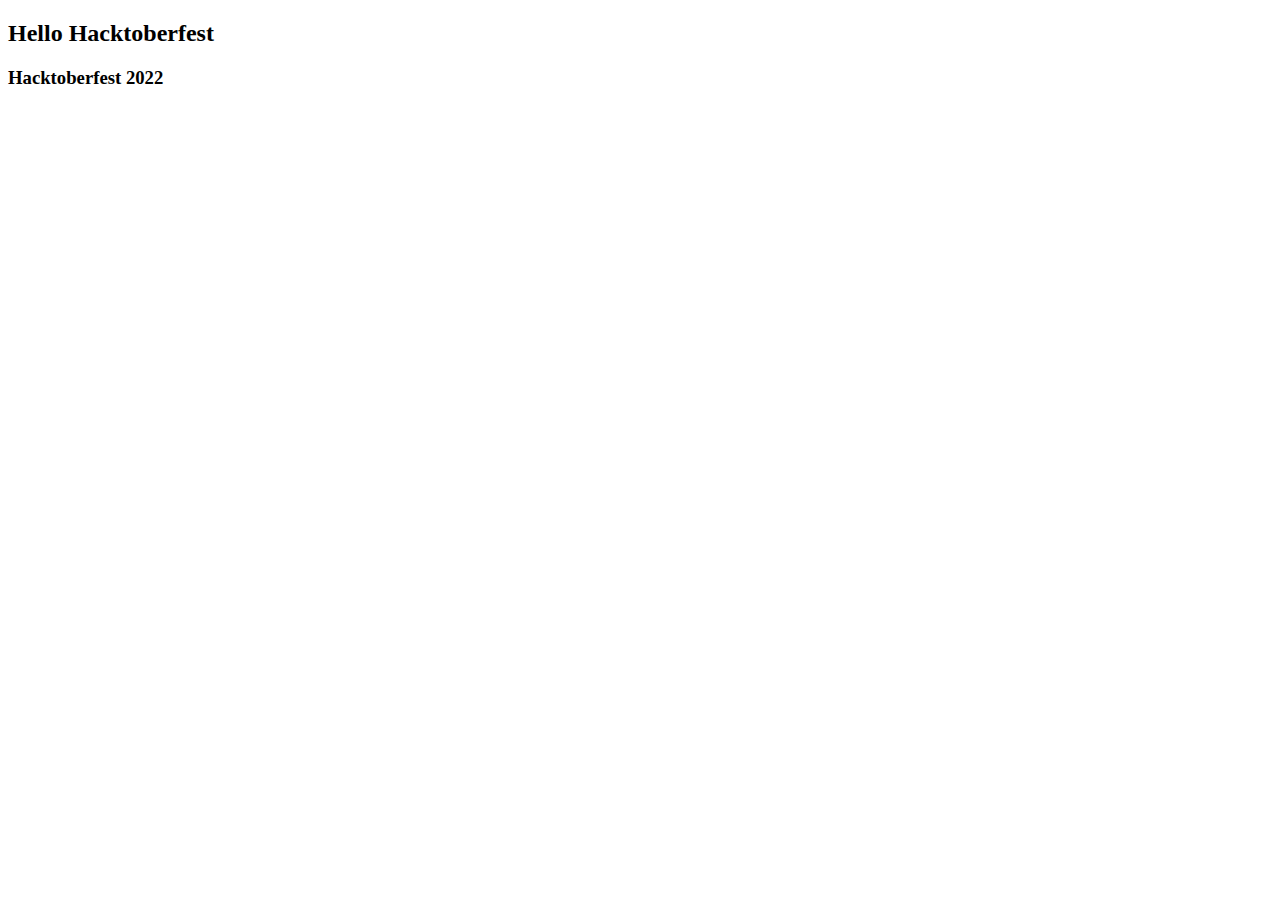
==== index.html @ b7a2a3b9 "Added 2022" ====
<!DOCTYPE html>
<html lang="en">
  <head>
    <meta charset="UTF-8" />
    <meta http-equiv="X-UA-Compatible" content="IE=edge" />
    <meta name="viewport" content="width=device-width, initial-scale=1.0" />
    <title>Document</title>
  </head>
  <body>
    <h2>Hello Hacktoberfest</h2>
    <h3>Hacktoberfest 2022</h3>
  </body>
</html>
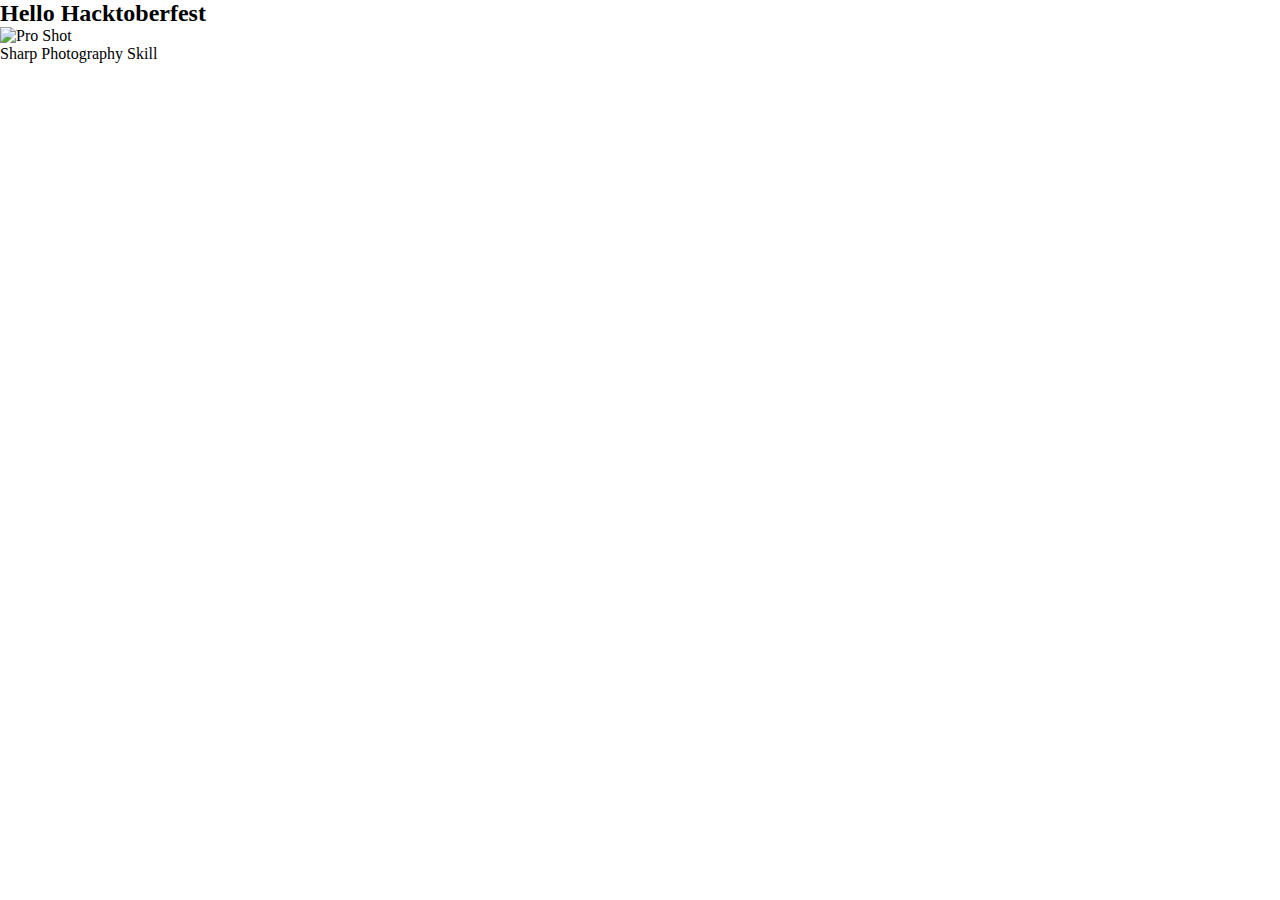
==== commit d0698a02: "Merge branch 'main' of https://github.com/hafizip00/hacktoberfest_2022" ====
--- a/index.html
+++ b/index.html
@@ -4,10 +4,14 @@
     <meta charset="UTF-8" />
     <meta http-equiv="X-UA-Compatible" content="IE=edge" />
     <meta name="viewport" content="width=device-width, initial-scale=1.0" />
+    <link rel="stylesheet" href="style.css" />
     <title>Document</title>
   </head>
   <body>
-    <h2>Hello Hacktoberfest</h2>
-    <h3>Hacktoberfest 2022</h3>
+    <h2>Hello Hacktoberfest</h2>    
+    <figure>
+      <img src="https://images.unsplash.com/photo-1453728013993-6d66e9c9123a?ixlib=rb-1.2.1&ixid=MnwxMjA3fDB8MHxzZWFyY2h8Mnx8Zm9jdXN8ZW58MHx8MHx8&w=1000&q =80" alt="Pro Shot" width="500px" height="350px">
+      <figcaption>Sharp Photography Skill</figcaption>
+    </figure>
   </body>
 </html>
--- a/style.css
+++ b/style.css
@@ -0,0 +1,5 @@
+*{
+    margin: 0%;
+    padding: 0%;
+    box-sizing: border-box;
+}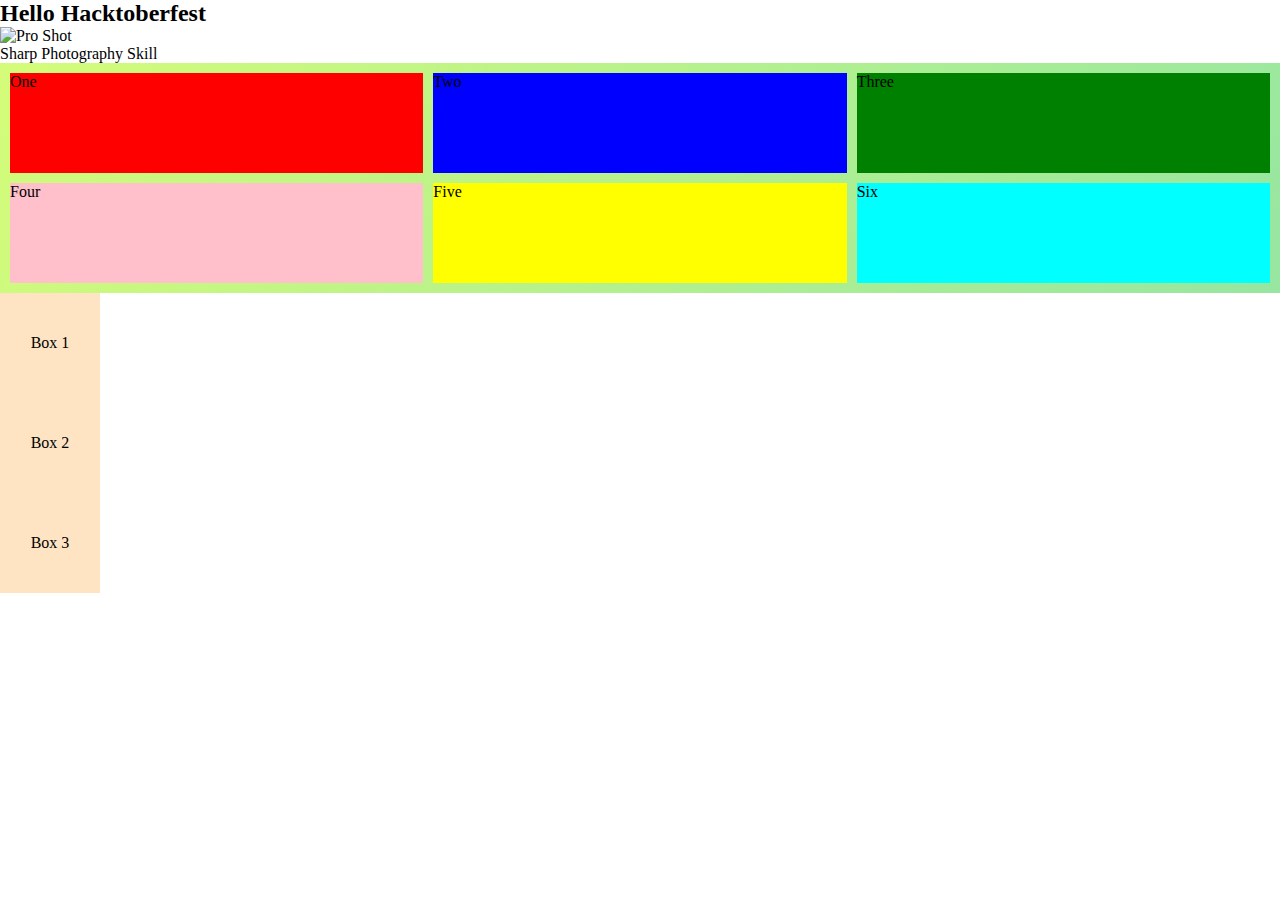
==== commit 52b46d51: "Merge branch 'main' into gridLayout" ====
--- a/index.html
+++ b/index.html
@@ -4,7 +4,7 @@
     <meta charset="UTF-8" />
     <meta http-equiv="X-UA-Compatible" content="IE=edge" />
     <meta name="viewport" content="width=device-width, initial-scale=1.0" />
-    <link rel="stylesheet" href="style.css" />
+    <link rel="stylesheet" href="style.css">
     <title>Document</title>
   </head>
   <body>
@@ -13,5 +13,25 @@
       <img src="https://images.unsplash.com/photo-1453728013993-6d66e9c9123a?ixlib=rb-1.2.1&ixid=MnwxMjA3fDB8MHxzZWFyY2h8Mnx8Zm9jdXN8ZW58MHx8MHx8&w=1000&q =80" alt="Pro Shot" width="500px" height="350px">
       <figcaption>Sharp Photography Skill</figcaption>
     </figure>
+
+    <div class="wrapper">
+      <div class="one">One</div>
+      <div class="two">Two</div>
+      <div class="three">Three</div>
+      <div class="four">Four</div>
+      <div class="five">Five</div>
+      <div class="six">Six</div>
+    </div>
+
+
+    <section class="container">
+      <div class="box">Box 1</div>
+      <div class="box">Box 2</div>
+      <div class="box">Box 3</div>
+
+    </section>
+
+
+
   </body>
 </html>
--- a/style.css
+++ b/style.css
@@ -2,4 +2,51 @@
     margin: 0%;
     padding: 0%;
     box-sizing: border-box;
-}+}
+
+
+.wrapper {
+    display: grid;
+    grid-template-columns: repeat(3, 1fr);
+    gap: 10px;
+    grid-auto-rows: minmax(100px, auto);
+    padding: 10px;
+    background-image: linear-gradient(120deg, #d4fc79 0%, #96e6a1 100%);
+  }
+  .one {
+    background-color: red;
+  }
+  .two {
+    background-color: blue;
+  }
+  .three {
+    background-color: green;
+  }
+  .four {
+    background-color: pink;
+  }
+  .five {
+    background-color: yellow;
+  }
+  .six {
+    background-color: cyan;
+  }
+=======
+.container{
+    padding: 20px;
+    background-image: linear-gradient(to left ,midnightblue , white);
+    display: flex;
+    flex-flow: row wrap;
+    justify-content: space-evenly;
+    align-items: center;
+}
+
+.box{
+    width: 100px;
+    height: 100px;
+    background-color: bisque;
+    color: #000;
+    display: flex;
+    align-items: center;
+    justify-content: center;
+}
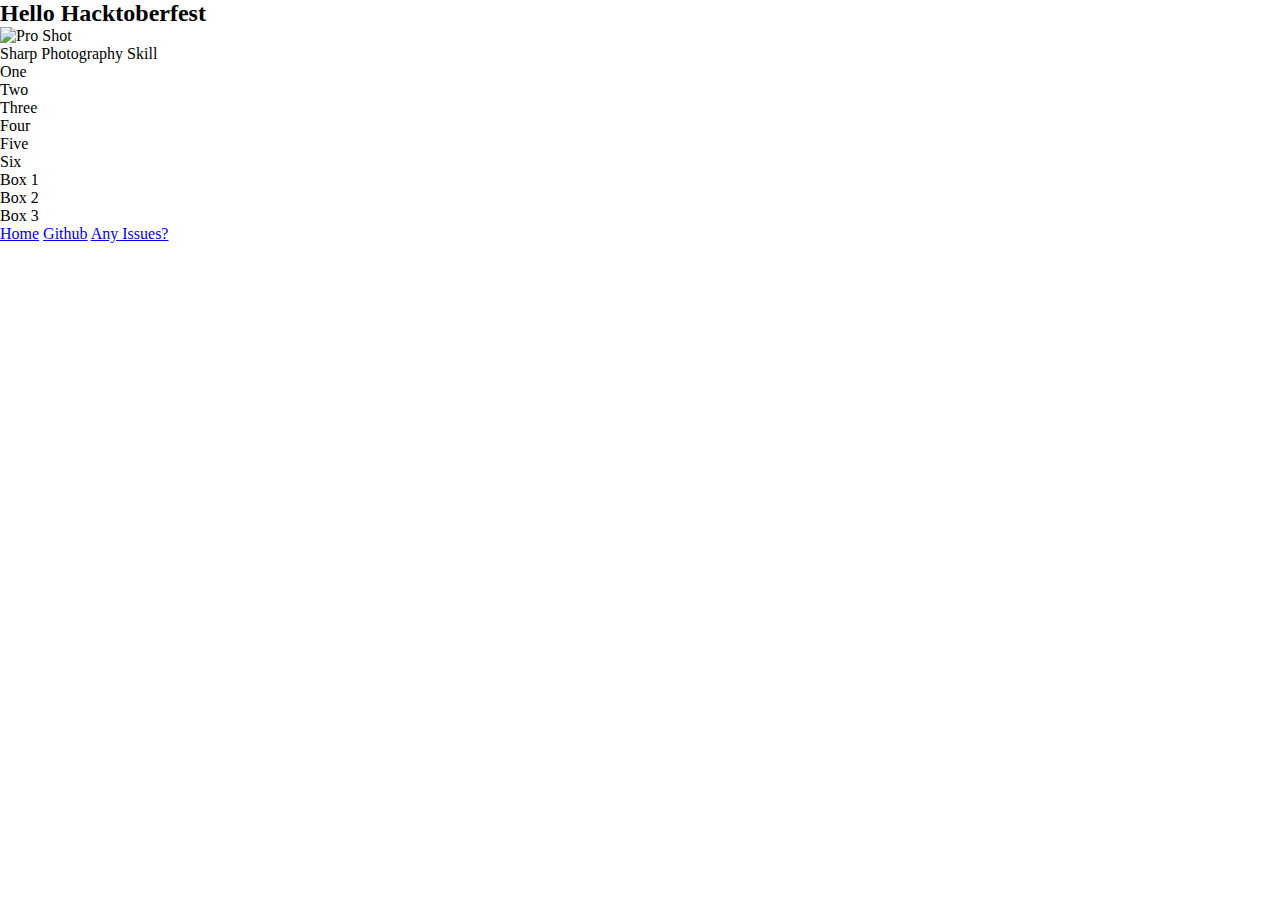
==== commit 8dfe0d33: "Merge pull request #12 from mnkyjs/main" ====
--- a/index.html
+++ b/index.html
@@ -5,32 +5,38 @@
     <meta http-equiv="X-UA-Compatible" content="IE=edge" />
     <meta name="viewport" content="width=device-width, initial-scale=1.0" />
     <link rel="stylesheet" href="style.css">
+    <script src="https://cdn.tailwindcss.com"></script>
     <title>Document</title>
   </head>
-  <body>
+  <body class="min-h-screen">
     <h2>Hello Hacktoberfest</h2>    
     <figure>
       <img src="https://images.unsplash.com/photo-1453728013993-6d66e9c9123a?ixlib=rb-1.2.1&ixid=MnwxMjA3fDB8MHxzZWFyY2h8Mnx8Zm9jdXN8ZW58MHx8MHx8&w=1000&q =80" alt="Pro Shot" width="500px" height="350px">
       <figcaption>Sharp Photography Skill</figcaption>
     </figure>
 
-    <div class="wrapper">
-      <div class="one">One</div>
-      <div class="two">Two</div>
-      <div class="three">Three</div>
-      <div class="four">Four</div>
-      <div class="five">Five</div>
-      <div class="six">Six</div>
+    <div class="grid gap-4 grid-cols-3 grid-rows-[100px_minmax(100px,_1fr)_auto] bg-gradient-to-r from-green-200">
+      <div class="bg-red-500">One</div>
+      <div class="bg-blue-500">Two</div>
+      <div class="bg-green-500">Three</div>
+      <div class="bg-pink-500">Four</div>
+      <div class="bg-yellow-500">Five</div>
+      <div class="bg-sky-500">Six</div>
     </div>
 
 
-    <section class="container">
-      <div class="box">Box 1</div>
-      <div class="box">Box 2</div>
-      <div class="box">Box 3</div>
+    <section class="p-5 flex flex-wrap justify-evenly items-center bg-gradient-to-r from-indigo-500">
+      <div class="w-24 h-24 bg-orange-200 decoration-black flex items-center justify-center">Box 1</div>
+      <div class="w-24 h-24 bg-orange-200 decoration-black flex items-center justify-center">Box 2</div>
+      <div class="w-24 h-24 bg-orange-200 decoration-black flex items-center justify-center">Box 3</div>
 
     </section>
 
+    <section class="flex bg-purple-500 gap-16 justify-center items-center p-1 text-lg">
+        <a class="text-white font-bold hover:text-yellow-500 hover:underline font-mono" href="index.html" rel="noopener noreferrer">Home</a>
+        <a class="text-white font-bold hover:text-yellow-500 hover:underline font-mono" href="https://github.com/hafizip00/hacktoberfest_2022" rel="noopener noreferrer">Github</a>
+        <a class="text-white font-bold hover:text-yellow-500 hover:underline font-mono" href="https://github.com/hafizip00/hacktoberfest_2022/issues" rel="noopener noreferrer">Any Issues?</a>
+    </section>
 
 
   </body>
--- a/style.css
+++ b/style.css
@@ -1,52 +1,6 @@
-*{
-    margin: 0%;
-    padding: 0%;
+* {
+    margin: 0;
+    padding: 0;
     box-sizing: border-box;
 }
 
-
-.wrapper {
-    display: grid;
-    grid-template-columns: repeat(3, 1fr);
-    gap: 10px;
-    grid-auto-rows: minmax(100px, auto);
-    padding: 10px;
-    background-image: linear-gradient(120deg, #d4fc79 0%, #96e6a1 100%);
-  }
-  .one {
-    background-color: red;
-  }
-  .two {
-    background-color: blue;
-  }
-  .three {
-    background-color: green;
-  }
-  .four {
-    background-color: pink;
-  }
-  .five {
-    background-color: yellow;
-  }
-  .six {
-    background-color: cyan;
-  }
-=======
-.container{
-    padding: 20px;
-    background-image: linear-gradient(to left ,midnightblue , white);
-    display: flex;
-    flex-flow: row wrap;
-    justify-content: space-evenly;
-    align-items: center;
-}
-
-.box{
-    width: 100px;
-    height: 100px;
-    background-color: bisque;
-    color: #000;
-    display: flex;
-    align-items: center;
-    justify-content: center;
-}
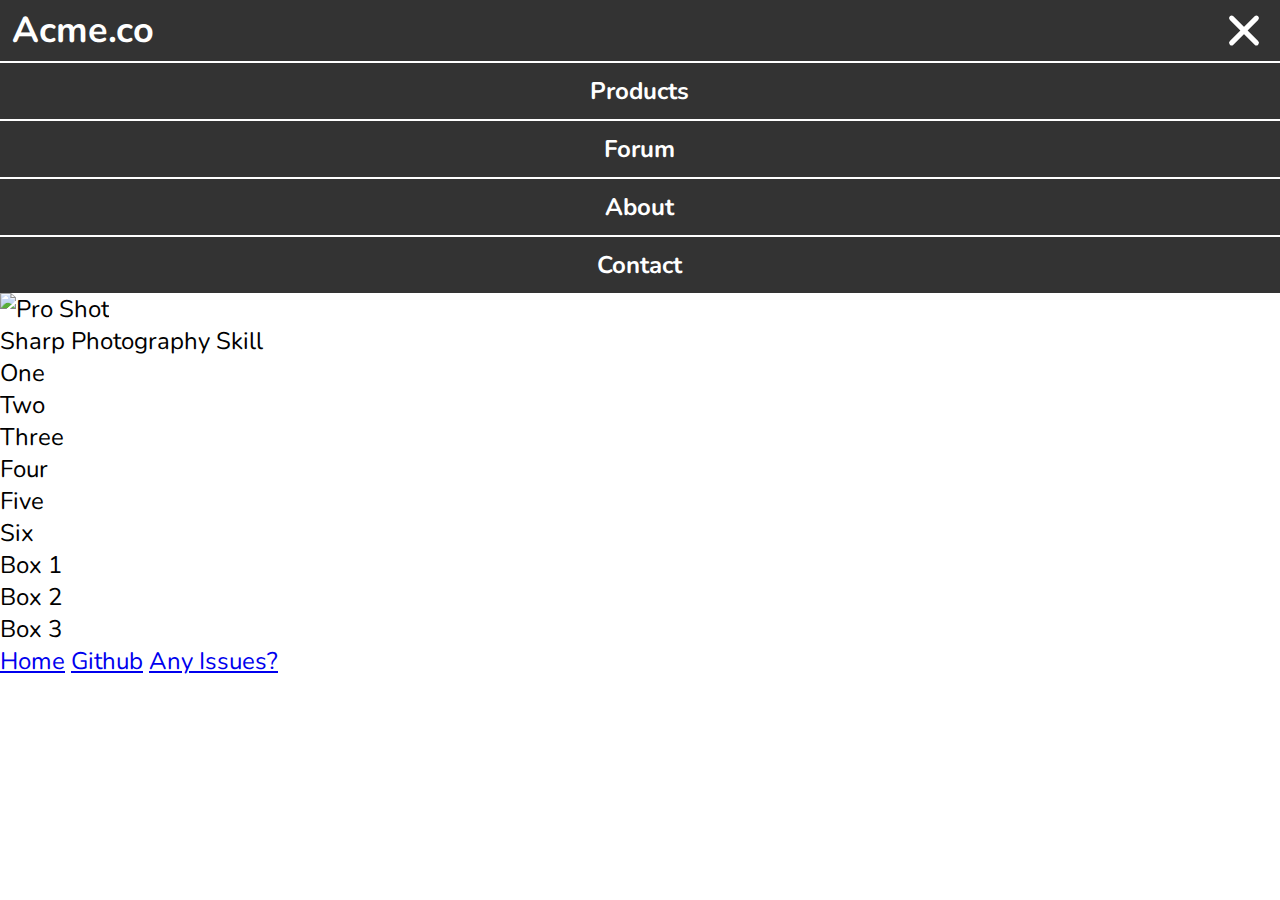
==== commit b9550921: "Merge pull request #23 from Asilshah006/main" ====
--- a/index.html
+++ b/index.html
@@ -9,7 +9,29 @@
     <title>Document</title>
   </head>
   <body class="min-h-screen">
-    <h2>Hello Hacktoberfest</h2>    
+    
+    <header>
+
+      <section class="header-title-line">
+        <h2>Acme.co</h2>
+        <button class="menu-button">
+          <div class="menu-icon"></div>
+        </button>
+      </section>
+  
+      <nav>
+        <ul>
+          <li><a href="products.html">Products</a></li>
+          <li><a href="#">Forum</a></li>
+          <li><a href="#">About</a></li>
+          <li><a href="#">Contact</a></li>
+        </ul>
+      </nav>
+  
+  
+    </header>
+    
+
     <figure>
       <img src="https://images.unsplash.com/photo-1453728013993-6d66e9c9123a?ixlib=rb-1.2.1&ixid=MnwxMjA3fDB8MHxzZWFyY2h8Mnx8Zm9jdXN8ZW58MHx8MHx8&w=1000&q =80" alt="Pro Shot" width="500px" height="350px">
       <figcaption>Sharp Photography Skill</figcaption>
--- a/style.css
+++ b/style.css
@@ -1,6 +1,135 @@
-* {
+@import url('https://fonts.googleapis.com/css2?family=Nunito&family=Poppins:ital,wght@0,200;0,300;0,400;0,500;0,800;1,600&family=Roboto&display=swap');
+
+*{
     margin: 0;
     padding: 0;
     box-sizing: border-box;
 }
 
+:root{
+    --BGCOLOR:#333;
+    --COLOR:#fff;
+}
+
+html{
+    font-family: 'Nunito' , sans-serif;
+    font-size: 1.5rem;
+}
+
+body{
+    min-height: 100vh;
+    display: flex;
+    flex-flow: column nowrap;
+}
+
+header{
+    background-color: var(--BGCOLOR);
+    color: var(--COLOR);
+}
+.header-title-line{
+    padding: 0.25rem 0.5rem;
+    display: flex;
+    flex-flow: row nowrap;
+    justify-content: space-between;
+}
+
+.menu-button{
+    background-color: transparent;
+    width: 48px;
+    height: 48px;
+    border: none;
+    display: flex;
+    justify-content: center;
+    align-items: center;
+    position: relative;
+  
+}
+
+.menu-icon , .menu-icon::before , .menu-icon::after{
+    background-color: var(--COLOR);
+    width: 40px;
+    height: 5px;
+    border-radius: 5px;
+    position: absolute;
+    transition: all 0.3s ease-in-out;
+}
+
+.menu-icon::after,.menu-icon::before{
+    content: "";
+}
+
+.menu-icon::before{
+    transform: translate(-20px , -12px);
+}
+.menu-icon::after{
+    transform: translate(-20px , 12px);
+}
+
+:is(header:hover , header:focus-within) .menu-icon{
+    background-color: transparent;
+    transform: rotate(720deg);
+}
+
+:is(header:hover , header:focus-within) .menu-icon::before{
+    transform: translateX(-20px) rotate(45deg);
+}
+
+:is(header:hover , header:focus-within) .menu-icon::after{
+    transform: translateX(-20px) rotate(-45deg);
+}
+
+:is(header:hover , header:focus-within) nav{
+    display: block;
+}
+
+
+nav{
+    display: none;
+    transform-origin: top center;
+    animation: showMenu 0.5s ease-in-out forwards;
+}
+
+@keyframes showMenu {
+    0%{
+        transform: scaleY(0);
+    }
+
+    80%{
+        transform: scaleY(1.2);
+    }
+
+    100%{
+        transform: scaleY(1);
+    }
+}
+
+nav ul{
+    display: flex;
+    flex-flow: column nowrap;
+    list-style: none;
+}
+
+nav li{
+    padding: 0.5rem;
+    border-top:2px solid var(--COLOR);
+   
+    
+}
+
+nav a{  
+    display: block;
+    text-align: center  ;
+    text-decoration: none;
+    width: 80%; 
+    margin: auto;
+}
+
+nav a:any-link{
+    color: var(--COLOR);
+    font-weight: bold;
+}
+
+nav :is(a:hover , a:focus){
+    transform: scale(1.2);
+    transition: all 0.5s ease-in-out;
+}